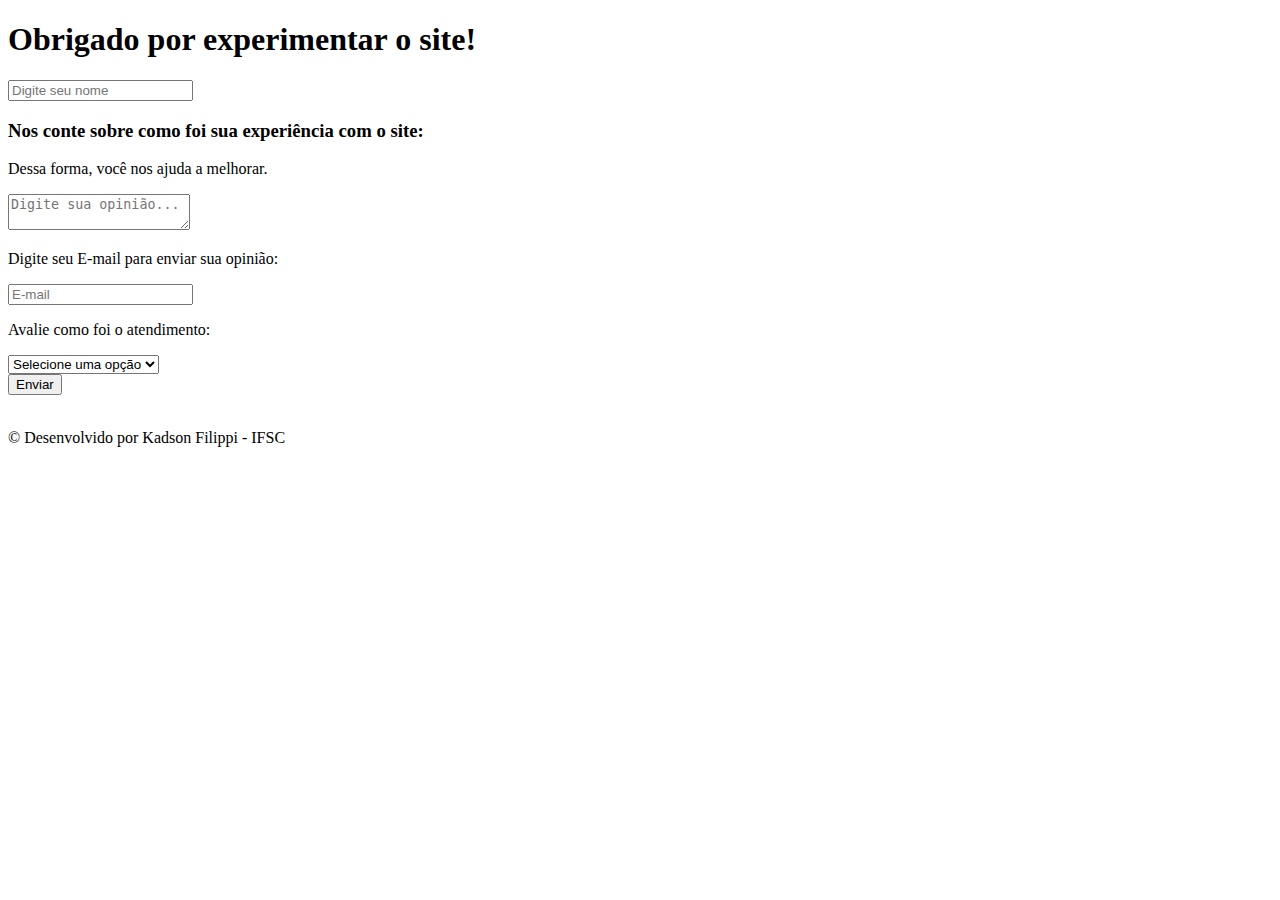
==== Trabalho_Bootstrap/inicio.html @ 94e383da "Criação de algo" ====
<!doctype html>
<html lang="en">
    <head>
        <title>Bootstrap Site</title>
        <meta charset="utf-8" />
        <meta
            name="viewport"
            content="width=device-width, initial-scale=1, shrink-to-fit=no"
        />
        <!-- Bootstrap CSS v5.2.1 -->   
        <link
            href="https://cdn.jsdelivr.net/npm/bootstrap@5.3.2/dist/css/bootstrap.min.css"
            rel="stylesheet"
            integrity="sha384-T3c6CoIi6uLrA9TneNEoa7RxnatzjcDSCmG1MXxSR1GAsXEV/Dwwykc2MPK8M2HN"
            crossorigin="anonymous"
        />
    </head>

    <body class="bg-secondary">
        <h1 class="text-center m-4 text-light">Obrigado por experimentar o site!</h1>
        <div class="container mt-5 p-3-">
            <form>
                <input type="text" placeholder="Digite seu nome" class="form-control">
                <br>
                <h3 class="text-info">Nos conte sobre como foi sua experiência com o site:</h3>
                <p class="text-light">Dessa forma, você nos ajuda a melhorar.</p>
                <textarea class="form-control" placeholder="Digite sua opinião...   "></textarea>
                <br>
                <p class="text-light">Digite seu E-mail para enviar sua opinião:</p>
                <input type="text" placeholder="E-mail" class="form-control">
            </form>
        </div>
        <div class="container mt-5 p-3">
            <p class="text-light">Avalie como foi o atendimento:</p>
            <select class="form-select">
                <option value="">Selecione uma opção</option>
                <option value="1">Muito bem</option>
                <option value="2">Bem</option>
                <option value="3">Ruim</option>
                <option value="3">Horrível</option>
            </select>
            <br>
            <button type="submit" class="btn btn-success btn-link text-light p-2">Enviar</button>
            <br>
            <br>
            <p class="text-light text-center">&copy Desenvolvido por Kadson Filippi - IFSC</p>
        </div>
        <!-- <div class="container">
            <p class="display-1 bg-warning border border-dark border-3 m-5 p-3">Kadson Filippi</p>
            <p class="display-1 bg-dark text-light border border-danger border-3 me-5 ps-5">Estudante do IFSC</p>
        </div> -->

        <script
            src="https://cdn.jsdelivr.net/npm/@popperjs/core@2.11.8/dist/umd/popper.min.js"
            integrity="sha384-I7E8VVD/ismYTF4hNIPjVp/Zjvgyol6VFvRkX/vR+Vc4jQkC+hVqc2pM8ODewa9r"
            crossorigin="anonymous"
        ></script>

        <script
            src="https://cdn.jsdelivr.net/npm/bootstrap@5.3.2/dist/js/bootstrap.min.js"
            integrity="sha384-BBtl+eGJRgqQAUMxJ7pMwbEyER4l1g+O15P+16Ep7Q9Q+zqX6gSbd85u4mG4QzX+"
            crossorigin="anonymous"
        ></script>
    </body>
</html>
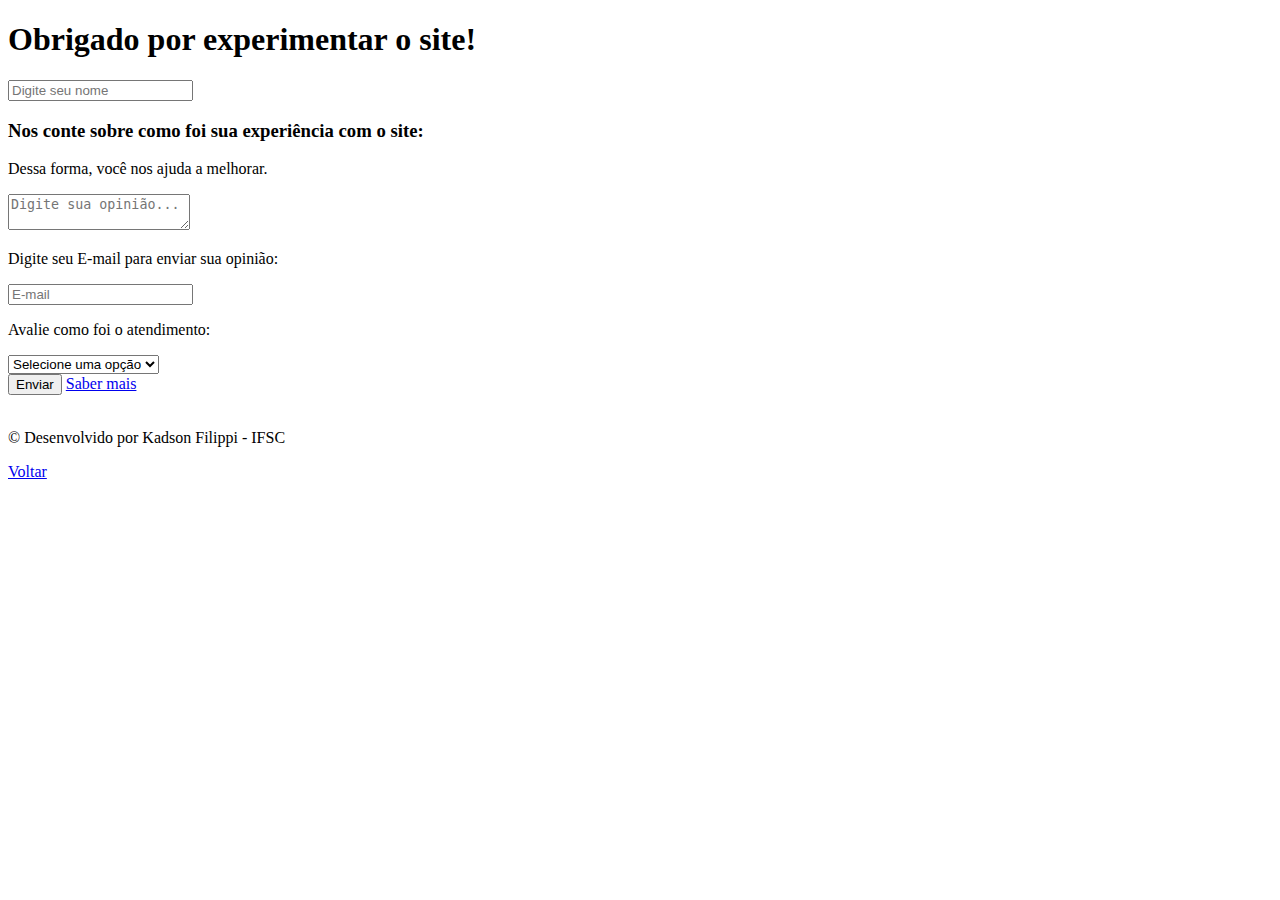
==== commit 01473c85: "Bootstrap aplicado" ====
--- a/Trabalho_Bootstrap/inicio.html
+++ b/Trabalho_Bootstrap/inicio.html
@@ -1,5 +1,5 @@
 <!doctype html>
-<html lang="en">
+<html lang="pt-br">
     <head>
         <title>Bootstrap Site</title>
         <meta charset="utf-8" />
@@ -40,7 +40,8 @@
                 <option value="3">Horrível</option>
             </select>
             <br>
-            <button type="submit" class="btn btn-success btn-link text-light p-2">Enviar</button>
+            <button type="submit" class="btn btn-success text-light p-2">Enviar</button>
+            <a href="https://getbootstrap.com/" target="_blank" class="btn  btn-secondary text-dark">Saber mais</a>
             <br>
             <br>
             <p class="text-light text-center">&copy Desenvolvido por Kadson Filippi - IFSC</p>
@@ -61,5 +62,8 @@
             integrity="sha384-BBtl+eGJRgqQAUMxJ7pMwbEyER4l1g+O15P+16Ep7Q9Q+zqX6gSbd85u4mG4QzX+"
             crossorigin="anonymous"
         ></script>
+        <footer class="text-light m-5 text-center">
+            <a href="index.html" class="m-1 btn btn-outline-light">Voltar</a>
+        </footer>
     </body>
 </html>
